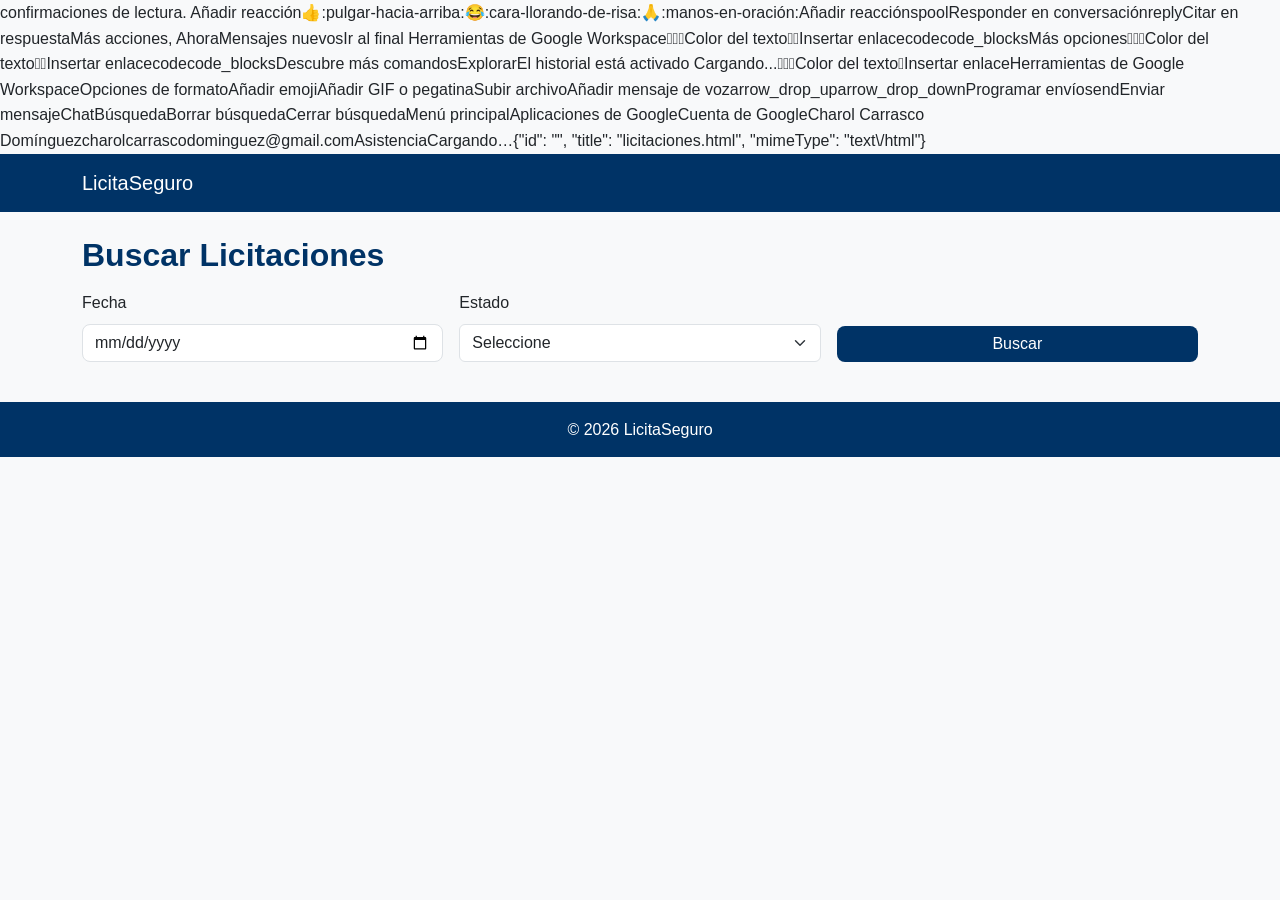
==== licitaciones.html @ c3960911 "Evaluacion Final Charol Carrasco inicial" ====
confirmaciones de lectura. Añadir reacción👍:pulgar-hacia-arriba:😂:cara-llorando-de-risa:🙏:manos-en-oración:Añadir reacciónspoolResponder en conversaciónreplyCitar en respuestaMás acciones, AhoraMensajes nuevosIr al final Herramientas de Google WorkspaceColor del textoInsertar enlacecodecode_blocksMás opcionesColor del textoInsertar enlacecodecode_blocksDescubre más comandosExplorarEl historial está activado
Cargando...Color del textoInsertar enlaceHerramientas de Google WorkspaceOpciones de formatoAñadir emojiAñadir GIF o pegatinaSubir archivoAñadir mensaje de vozarrow_drop_uparrow_drop_downProgramar envíosendEnviar mensajeChatBúsquedaBorrar búsquedaCerrar búsquedaMenú principalAplicaciones de GoogleCuenta de GoogleCharol Carrasco Domínguezcharolcarrascodominguez@gmail.comAsistenciaCargando…{"id": "", "title": "licitaciones.html", "mimeType": "text\/html"}<!DOCTYPE html>
<html lang="es">
<head>
    <meta charset="UTF-8">
    <title>Licitaciones | LicitaSeguro</title>
    <meta name="viewport" content="width=device-width, initial-scale=1.0">

    <link href="https://cdn.jsdelivr.net/npm/bootstrap@5.3.2/dist/css/bootstrap.min.css" rel="stylesheet">
    <link rel="stylesheet" href="css/styles.css">
</head>
<body>

<nav class="navbar navbar-expand-lg navbar-dark">
    <div class="container">
        <a class="navbar-brand" href="index.html">LicitaSeguro</a>
    </div>
</nav>

<div class="container mt-4">
    <h1>Buscar Licitaciones</h1>

    <form id="formFiltro" class="row g-3">

        <div class="col-md-4">
            <label for="fecha" class="form-label">Fecha</label>
            <input type="date" id="fecha" class="form-control" required>
        </div>

        <div class="col-md-4">
            <label for="estado" class="form-label">Estado</label>
            <select id="estado" class="form-select" required>
                <option value="">Seleccione</option>
                <option value="publicada">Publicada</option>
                <option value="adjudicada">Adjudicada</option>
                <option value="revocada">Revocada</option>
                <option value="cerrada">Cerrada</option>
            </select>
        </div>

        <div class="col-md-4 align-self-end">
            <button type="submit" class="btn btn-primary w-100">
                Buscar
            </button>
        </div>

    </form>

    <div id="error" class="d-none mt-3" role="alert"></div>

    <div id="loader" class="text-center d-none">
        <div class="spinner-border text-primary">
            <span class="visually-hidden">Cargando...</span>
        </div>
    </div>

    <div id="resultados" class="mt-4" aria-live="polite"></div>

    <div id="paginacion"></div>

</div>

<footer>
    © 2026 LicitaSeguro
</footer>

<script type="module" src="js/licitaciones.js"></script>

</body>
</html>
---- css/styles.css ----
/* ==========================================
   LICITASEGURO - ESTILOS PERSONALIZADOS
   Autor: Charol Carrasco
   ========================================== */

/* ===============================
   VARIABLES GLOBALES
================================= */

:root {
    --color-primario: #003366;
    --color-secundario: #0056b3;
    --color-acento: #00aaff;
    --color-exito: #198754;
    --color-error: #dc3545;
    --color-fondo: #f8f9fa;
    --color-texto: #212529;
    --color-blanco: #ffffff;
    --sombra-suave: 0 4px 12px rgba(0, 0, 0, 0.08);
    --radio: 8px;
}

/* ===============================
   RESET BÁSICO
================================= */

body {
    font-family: 'Inter', Arial, sans-serif;
    background-color: var(--color-fondo);
    color: var(--color-texto);
    font-size: 16px;
    line-height: 1.6;
}

/* ===============================
   NAVBAR
================================= */

.navbar {
    background-color: var(--color-primario) !important;
}

.navbar-brand,
.navbar-nav .nav-link {
    color: var(--color-blanco) !important;
    font-weight: 500;
}

.navbar-nav .nav-link:hover,
.navbar-nav .nav-link:focus {
    color: var(--color-acento) !important;
}

/* ===============================
   HEADERS
================================= */

h1, h2, h3 {
    font-weight: 600;
    color: var(--color-primario);
}

h1 {
    font-size: 2rem;
    margin-bottom: 1rem;
}

/* ===============================
   TARJETAS LICITACIONES
================================= */

.card {
    border: none;
    border-radius: var(--radio);
    box-shadow: var(--sombra-suave);
    transition: transform 0.2s ease, box-shadow 0.2s ease;
}

.card:hover {
    transform: translateY(-3px);
    box-shadow: 0 8px 20px rgba(0, 0, 0, 0.12);
}

.card-body h5 {
    color: var(--color-primario);
    font-size: 1.1rem;
}

/* Accesibilidad teclado */
.card:focus {
    outline: 3px solid var(--color-acento);
    outline-offset: 3px;
}

/* ===============================
   BOTONES
================================= */

.btn-primary {
    background-color: var(--color-primario);
    border: none;
    border-radius: var(--radio);
}

.btn-primary:hover,
.btn-primary:focus {
    background-color: var(--color-secundario);
}

.btn-outline-primary {
    border-radius: var(--radio);
}

/* Botones accesibles */
button:focus {
    outline: 3px solid var(--color-acento);
    outline-offset: 2px;
}

/* ===============================
   FORMULARIOS
================================= */

.form-control {
    border-radius: var(--radio);
}

.form-control:focus {
    border-color: var(--color-acento);
    box-shadow: 0 0 0 0.2rem rgba(0, 170, 255, 0.25);
}

label {
    font-weight: 500;
}

/* ===============================
   MENSAJES DE ERROR
================================= */

#error {
    background-color: var(--color-error);
    color: var(--color-blanco);
    padding: 10px;
    border-radius: var(--radio);
    margin-top: 10px;
    font-size: 0.9rem;
}

/* ===============================
   LOADER
================================= */

#loader {
    margin: 30px 0;
}

/* ===============================
   PAGINACIÓN
================================= */

#paginacion {
    margin-top: 20px;
    text-align: center;
}

#paginacion button {
    min-width: 40px;
}

/* ===============================
   DETALLE LICITACIÓN
================================= */

#detalle {
    background: var(--color-blanco);
    padding: 20px;
    border-radius: var(--radio);
    box-shadow: var(--sombra-suave);
}

/* ===============================
   RESULTADO PROVEEDOR
================================= */

#resultadoProveedor {
    background: var(--color-blanco);
    padding: 20px;
    border-radius: var(--radio);
    box-shadow: var(--sombra-suave);
    margin-top: 20px;
}

/* ===============================
   FOOTER
================================= */

footer {
    background-color: var(--color-primario);
    color: var(--color-blanco);
    text-align: center;
    padding: 15px;
    margin-top: 40px;
}

/* ===============================
   RESPONSIVE
================================= */

@media (max-width: 768px) {

    h1 {
        font-size: 1.5rem;
    }

    .card-body h5 {
        font-size: 1rem;
    }

    .navbar-brand {
        font-size: 1rem;
    }
}

@media (max-width: 576px) {

    body {
        font-size: 14px;
    }

    .btn {
        width: 100%;
        margin-bottom: 10px;
    }
}

/* ===============================
   ANIMACIONES SUAVES
================================= */

.fade-in {
    animation: fadeIn 0.5s ease-in-out;
}

@keyframes fadeIn {
    from {
        opacity: 0;
        transform: translateY(5px);
    }
    to {
        opacity: 1;
        transform: translateY(0);
    }
}

/* ===============================
   MEJORAS DE ACCESIBILIDAD
================================= */

/* Mejora contraste enlaces */
a {
    color: var(--color-secundario);
    text-decoration: none;
}

a:hover,
a:focus {
    text-decoration: underline;
}

/* Navegación por teclado */
a:focus {
    outline: 3px solid var(--color-acento);
    outline-offset: 3px;
}
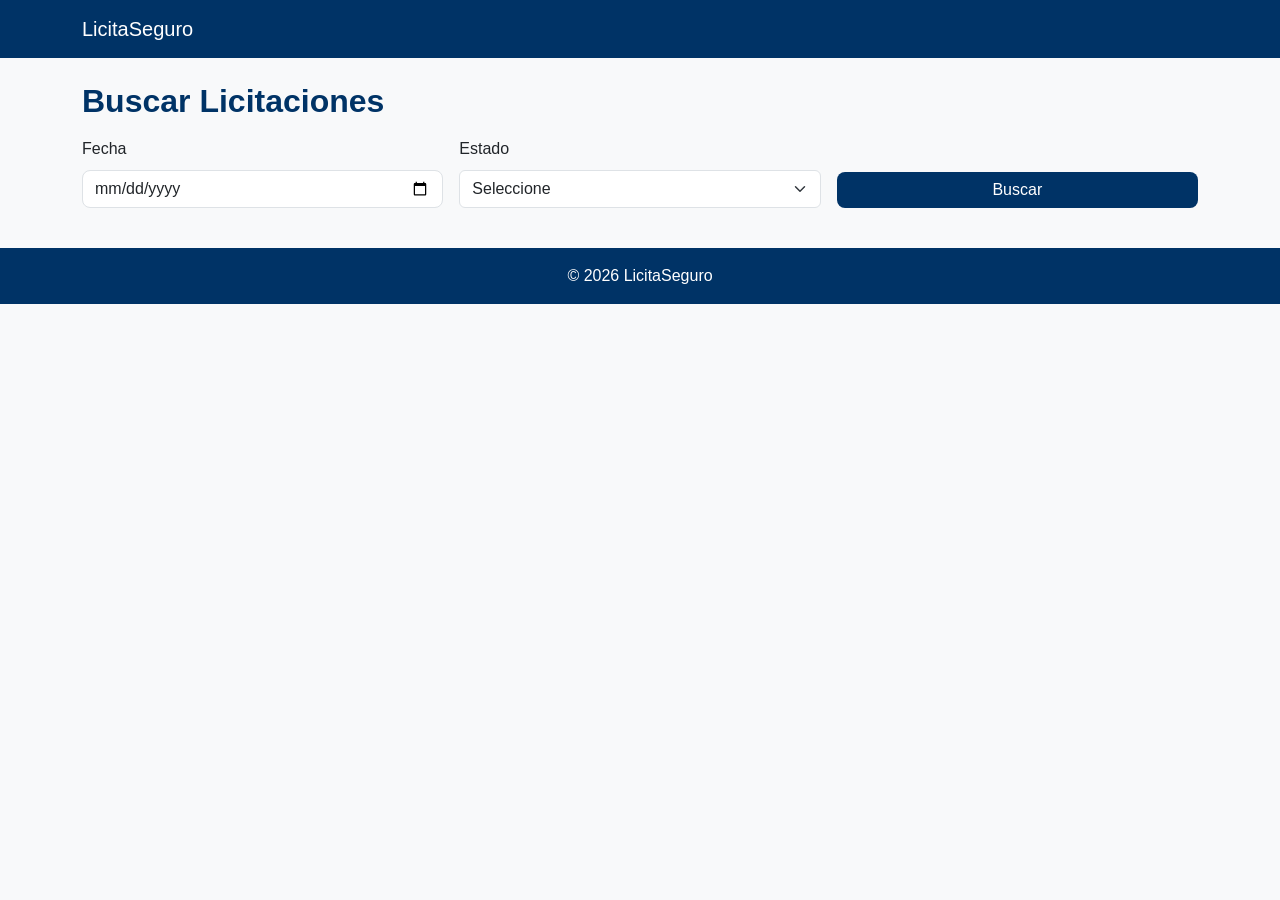
==== commit 68969427: "Evaluacion Final se limpia HTML licitaciones" ====
--- a/licitaciones.html
+++ b/licitaciones.html
@@ -1,5 +1,3 @@
-confirmaciones de lectura. Añadir reacción👍:pulgar-hacia-arriba:😂:cara-llorando-de-risa:🙏:manos-en-oración:Añadir reacciónspoolResponder en conversaciónreplyCitar en respuestaMás acciones, AhoraMensajes nuevosIr al final Herramientas de Google WorkspaceColor del textoInsertar enlacecodecode_blocksMás opcionesColor del textoInsertar enlacecodecode_blocksDescubre más comandosExplorarEl historial está activado
-Cargando...Color del textoInsertar enlaceHerramientas de Google WorkspaceOpciones de formatoAñadir emojiAñadir GIF o pegatinaSubir archivoAñadir mensaje de vozarrow_drop_uparrow_drop_downProgramar envíosendEnviar mensajeChatBúsquedaBorrar búsquedaCerrar búsquedaMenú principalAplicaciones de GoogleCuenta de GoogleCharol Carrasco Domínguezcharolcarrascodominguez@gmail.comAsistenciaCargando…{"id": "", "title": "licitaciones.html", "mimeType": "text\/html"}<!DOCTYPE html>
 <html lang="es">
 <head>
     <meta charset="UTF-8">
